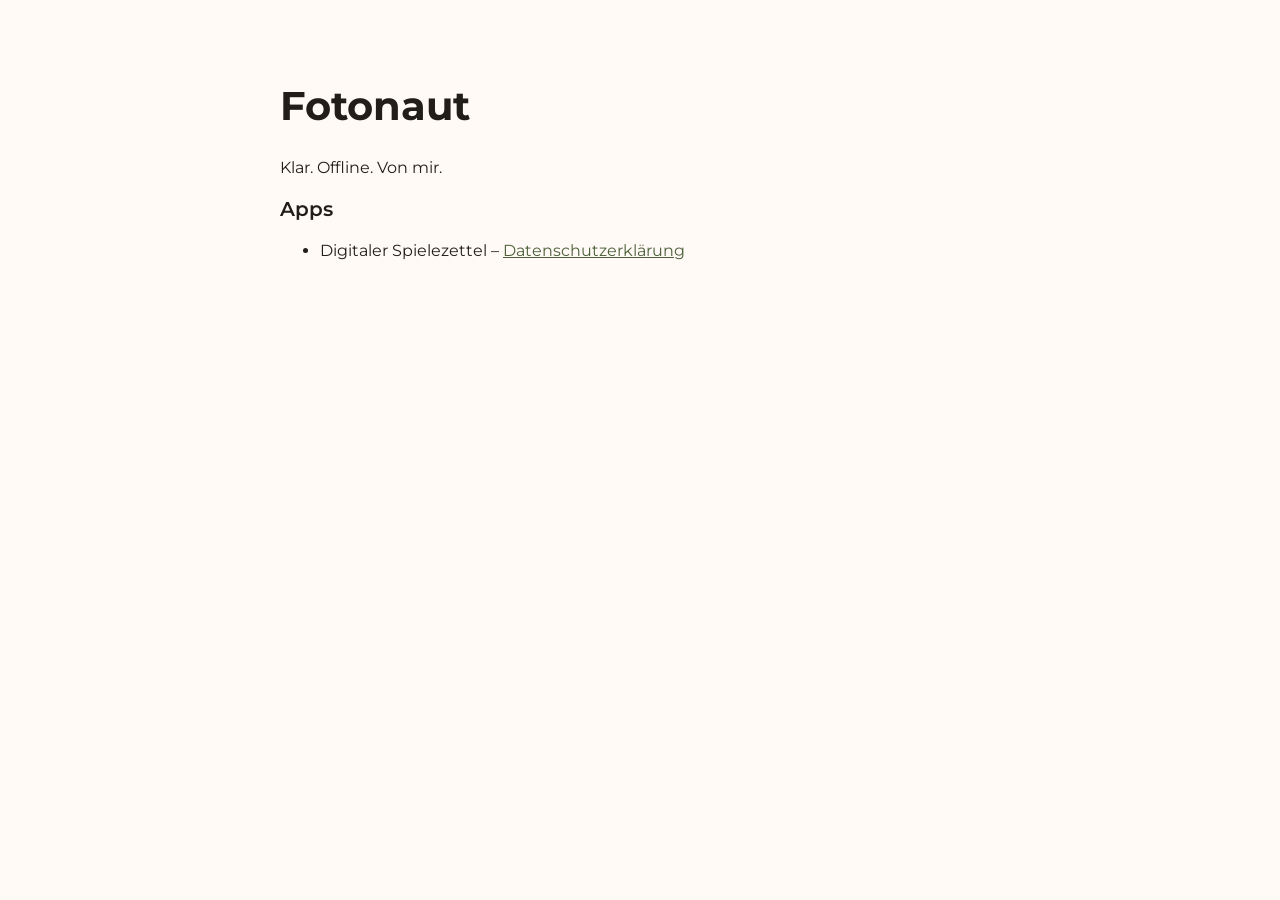
==== index.html @ 223a82cb "feat: Fotonaut site with Digitaler Spielezettel privacy policy Co-Authored-By: Claude Sonnet 5.5 <no" ====
<!doctype html>
<html lang="de">
<head>
<meta charset="utf-8">
<meta name="viewport" content="width=device-width, initial-scale=1">
<title>Fotonaut</title>
<link rel="stylesheet" href="assets/fotonaut.css">
<style>main{max-width:720px;margin:0 auto;padding:48px 16px}a{color:var(--fn-link)}</style>
</head>
<body>
<main>
<h1 class="fn-display">Fotonaut</h1>
<p>Klar. Offline. Von mir.</p>
<h2 class="fn-title">Apps</h2>
<ul><li>Digitaler Spielezettel – <a href="spielezettel/datenschutz.html">Datenschutzerklärung</a></li></ul>
</main>
</body>
</html>
---- assets/fotonaut.css ----
/* Generated by scripts/build.mjs – do not edit. */
@font-face { font-family: "Montserrat"; src: url("./Montserrat-Variable.ttf") format("truetype"); font-weight: 100 900; font-display: swap; }
:root {
  --fn-background: #FFFAF5;
  --fn-surface: #FFFFFF;
  --fn-surface-variant: #F8F0E7;
  --fn-outline: #D6C8B8;
  --fn-text: #211D19;
  --fn-text-muted: #61554A;
  --fn-primary: #B5C4A0;
  --fn-on-primary: #252F1D;
  --fn-primary-container: #E4EAD9;
  --fn-on-primary-container: #252F1D;
  --fn-link: #4D603C;
  --fn-accent: #F9A05C;
  --fn-on-accent: #46230A;
  --fn-success: #2F7D55;
  --fn-error: #B93C45;
  --fn-on-error: #FFFFFF;
  --fn-secondary-container: #EBCFC0;
  --fn-on-secondary-container: #211D19;
  --fn-font-heading: "Montserrat", system-ui, sans-serif;
  --fn-font-body: "Montserrat", system-ui, sans-serif;
  --fn-font-mono: "JetBrains Mono", ui-monospace, monospace;
  --fn-radius-sm: 6px;
  --fn-radius-md: 12px;
  --fn-radius-lg: 20px;
  --fn-space-1: 4px;
  --fn-space-2: 8px;
  --fn-space-3: 12px;
  --fn-space-4: 16px;
  --fn-space-5: 24px;
  --fn-space-6: 32px;
  --fn-space-7: 48px;
  --fn-space-8: 64px;
  --fn-sage-50: #F3F6EE;
  --fn-sage-100: #E4EAD9;
  --fn-sage-200: #CDD8BC;
  --fn-sage-300: #B5C4A0;
  --fn-sage-400: #9AAE82;
  --fn-sage-500: #7F9566;
  --fn-sage-600: #657B4F;
  --fn-sage-700: #4D603C;
  --fn-sage-800: #38472B;
  --fn-sage-900: #252F1D;
  --fn-clay-100: #F6E7DF;
  --fn-clay-200: #EBCFC0;
  --fn-clay-300: #DDB19D;
  --fn-clay-500: #C08A70;
  --fn-clay-700: #8C5A44;
  --fn-sand-0: #FFFFFF;
  --fn-sand-50: #FFFAF5;
  --fn-sand-100: #F8F0E7;
  --fn-sand-200: #EDE2D5;
  --fn-sand-300: #D6C8B8;
  --fn-sand-400: #B0A090;
  --fn-sand-500: #857666;
  --fn-sand-600: #61554A;
  --fn-sand-700: #453C34;
  --fn-sand-800: #2F2924;
  --fn-sand-900: #211D19;
  --fn-orange-50: #FFF4EA;
  --fn-orange-100: #FFE6D0;
  --fn-orange-200: #FFD0A8;
  --fn-orange-300: #FFB77D;
  --fn-orange-400: #F9A05C;
  --fn-orange-500: #F28C3C;
  --fn-orange-600: #C96A1B;
  --fn-orange-700: #9A4F12;
  --fn-orange-800: #6E380D;
  --fn-orange-900: #46230A;
  --fn-green-300: #8FD9B0;
  --fn-green-500: #2F7D55;
  --fn-red-300: #FFA3A8;
  --fn-red-500: #B93C45;
}
@media (prefers-color-scheme: dark) {
  :root:not([data-theme="light"]) {
    --fn-background: #211D19;
    --fn-surface: #2F2924;
    --fn-surface-variant: #453C34;
    --fn-outline: #857666;
    --fn-text: #FFFAF5;
    --fn-text-muted: #D6C8B8;
    --fn-primary: #B5C4A0;
    --fn-on-primary: #252F1D;
    --fn-primary-container: #38472B;
    --fn-on-primary-container: #E4EAD9;
    --fn-link: #B5C4A0;
    --fn-accent: #F9A05C;
    --fn-on-accent: #46230A;
    --fn-success: #8FD9B0;
    --fn-error: #FFA3A8;
    --fn-on-error: #211D19;
    --fn-secondary-container: #8C5A44;
    --fn-on-secondary-container: #F6E7DF;
  }
}
:root[data-theme="dark"] {
  --fn-background: #211D19;
  --fn-surface: #2F2924;
  --fn-surface-variant: #453C34;
  --fn-outline: #857666;
  --fn-text: #FFFAF5;
  --fn-text-muted: #D6C8B8;
  --fn-primary: #B5C4A0;
  --fn-on-primary: #252F1D;
  --fn-primary-container: #38472B;
  --fn-on-primary-container: #E4EAD9;
  --fn-link: #B5C4A0;
  --fn-accent: #F9A05C;
  --fn-on-accent: #46230A;
  --fn-success: #8FD9B0;
  --fn-error: #FFA3A8;
  --fn-on-error: #211D19;
  --fn-secondary-container: #8C5A44;
  --fn-on-secondary-container: #F6E7DF;
}
body { background: var(--fn-background); color: var(--fn-text); font-family: var(--fn-font-body); line-height: 1.5; }
.fn-display { font-family: var(--fn-font-heading); font-size: 2.5rem; font-weight: 700; line-height: 1.15; }
.fn-headline { font-family: var(--fn-font-heading); font-size: 1.75rem; font-weight: 700; line-height: 1.2; }
.fn-title { font-family: var(--fn-font-heading); font-size: 1.25rem; font-weight: 600; line-height: 1.3; }
.fn-body { font-family: var(--fn-font-body); font-size: 1rem; font-weight: 400; line-height: 1.5; }
.fn-label { font-family: var(--fn-font-body); font-size: 0.875rem; font-weight: 600; line-height: 1.4; }
.fn-caption { font-family: var(--fn-font-body); font-size: 0.75rem; font-weight: 400; line-height: 1.4; }
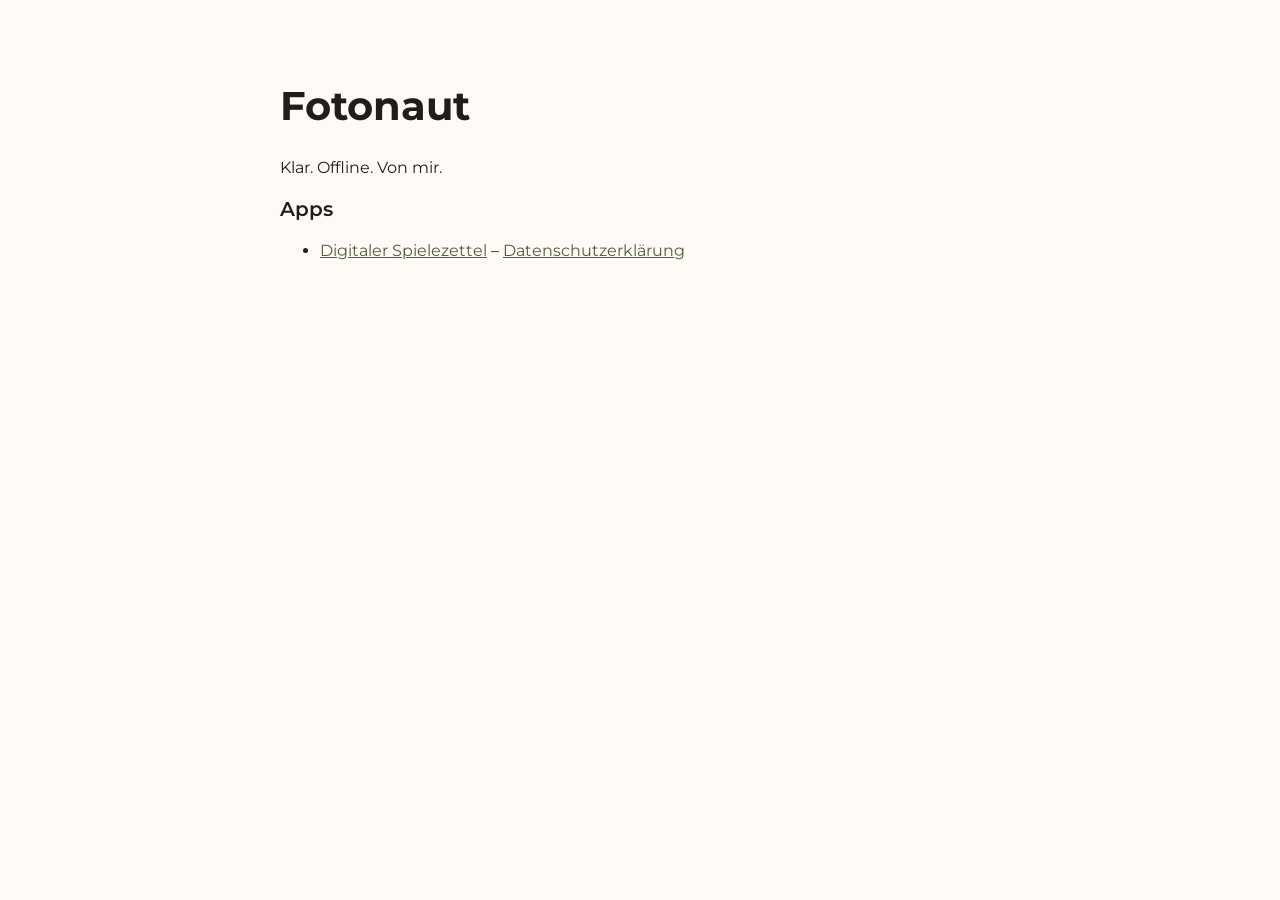
==== commit 7267d0b2: "feat: landing page for the Digitaler Spielezettel closed test Co-Authored-By: Claude Sonnet 5.5 <nor" ====
--- a/index.html
+++ b/index.html
@@ -12,7 +12,7 @@
 <h1 class="fn-display">Fotonaut</h1>
 <p>Klar. Offline. Von mir.</p>
 <h2 class="fn-title">Apps</h2>
-<ul><li>Digitaler Spielezettel – <a href="spielezettel/datenschutz.html">Datenschutzerklärung</a></li></ul>
+<ul><li><a href="spielezettel/">Digitaler Spielezettel</a> – <a href="spielezettel/datenschutz.html">Datenschutzerklärung</a></li></ul>
 </main>
 </body>
 </html>
